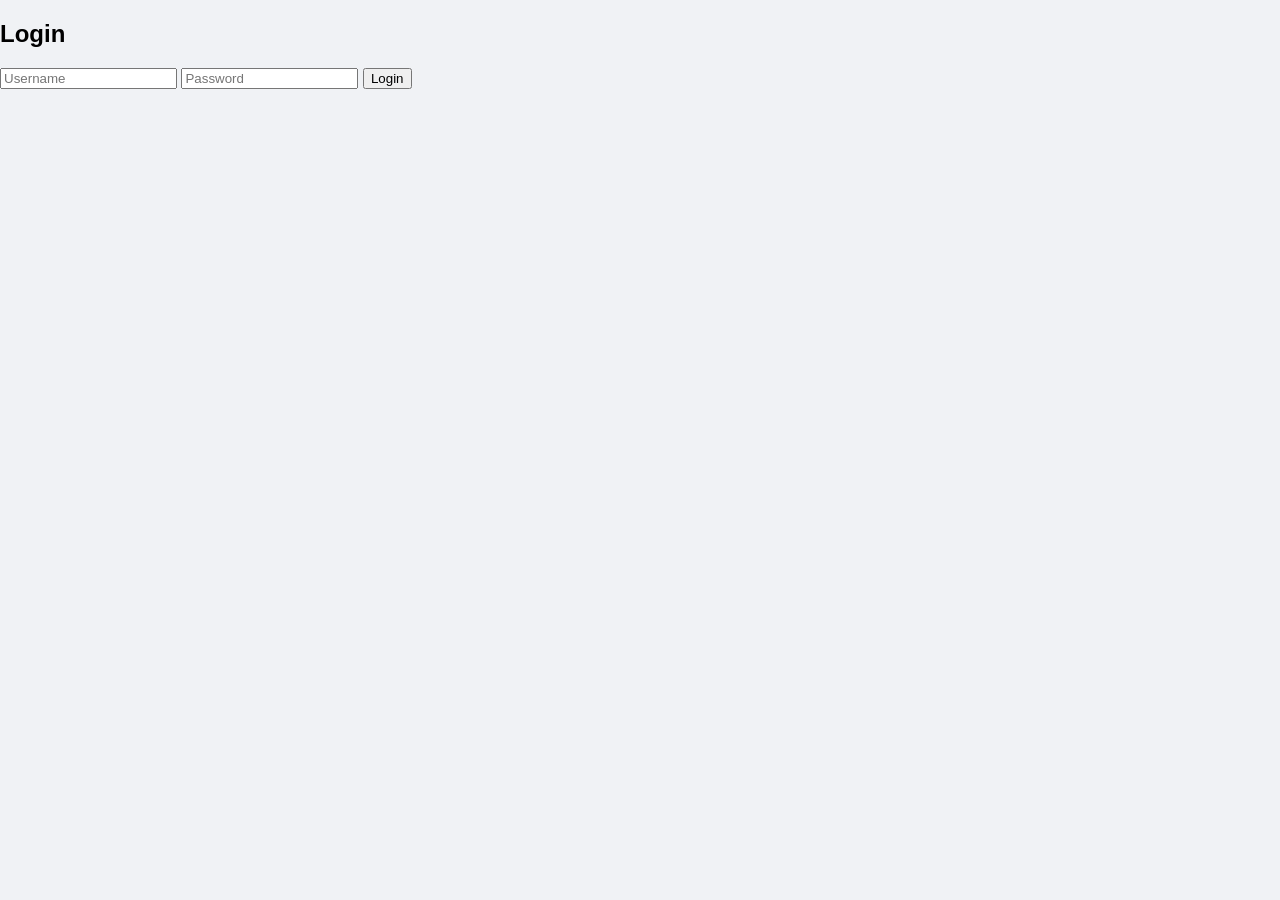
==== templates/login.html @ b7ba1ce6 "Initial commit" ====
<!DOCTYPE html>
<html>
<head>
    <title>Login - IT Assistant</title>
    <link rel="stylesheet" href="/static/style.css">
    <script>
        async function login() {
            const username = document.getElementById("user").value;
            const password = document.getElementById("pass").value;

            const response = await fetch("/login", {
                method: "POST",
                headers: { "Content-Type": "application/json" },
                body: JSON.stringify({ username, password })
            });

            if (response.status === 200) {
                const data = await response.json();
                localStorage.setItem("token", data.token);
                window.location.href = "/chat";
            } else {
                alert("Invalid login");
            }
        }
    </script>
</head>

<body>
    <div class="login-box">
        <h2>Login</h2>
        <input id="user" type="text" placeholder="Username">
        <input id="pass" type="password" placeholder="Password">
        <button onclick="login()">Login</button>
    </div>
</body>
</html>
---- static/style.css ----
body {
    margin: 0;
    font-family: Arial, sans-serif;
    background: #f0f2f5;
    display: flex;
    flex-direction: column;
    height: 100vh;
}

header {
    background: #0057b7;
    color: white;
    padding: 15px;
    display: flex;
    justify-content: space-between;
    align-items: center;
}

#themeToggle {
    background: transparent;
    border: none;
    font-size: 20px;
    cursor: pointer;
}

#chat-container {
    flex: 1;
    overflow-y: auto;
    padding: 15px;
}

#chatbox {
    display: flex;
    flex-direction: column;
    gap: 12px;
}

.msg {
    max-width: 70%;
    padding: 12px;
    border-radius: 12px;
    line-height: 1.4;
    animation: fadeIn 0.3s ease;
}

.user {
    align-self: flex-end;
    background: #007bff;
    color: white;
}

.bot {
    align-self: flex-start;
    background: #e4e6eb;
}

#typing {
    font-style: italic;
    color: gray;
    margin-top: 10px;
}

.hidden {
    display: none;
}

footer {
    display: flex;
    padding: 10px;
    background: white;
    border-top: 1px solid #ccc;
}

footer input {
    flex: 1;
    padding: 12px;
    border-radius: 8px;
    border: 1px solid #ccc;
}

footer button {
    margin-left: 10px;
    padding: 12px 20px;
    background: #0057b7;
    color: white;
    border: none;
    border-radius: 8px;
    cursor: pointer;
}

footer button:hover {
    background: #004099;
}

@keyframes fadeIn {
    from { opacity: 0; transform: translateY(5px); }
    to { opacity: 1; transform: translateY(0); }
}

/* Dark Mode */
body.dark {
    background: #1e1e1e;
    color: white;
}

body.dark header {
    background: #333;
}

body.dark footer {
    background: #2a2a2a;
}

body.dark .bot {
    background: #3a3a3a;
    color: white;
}

body.dark .user {
    background: #007bff;
}
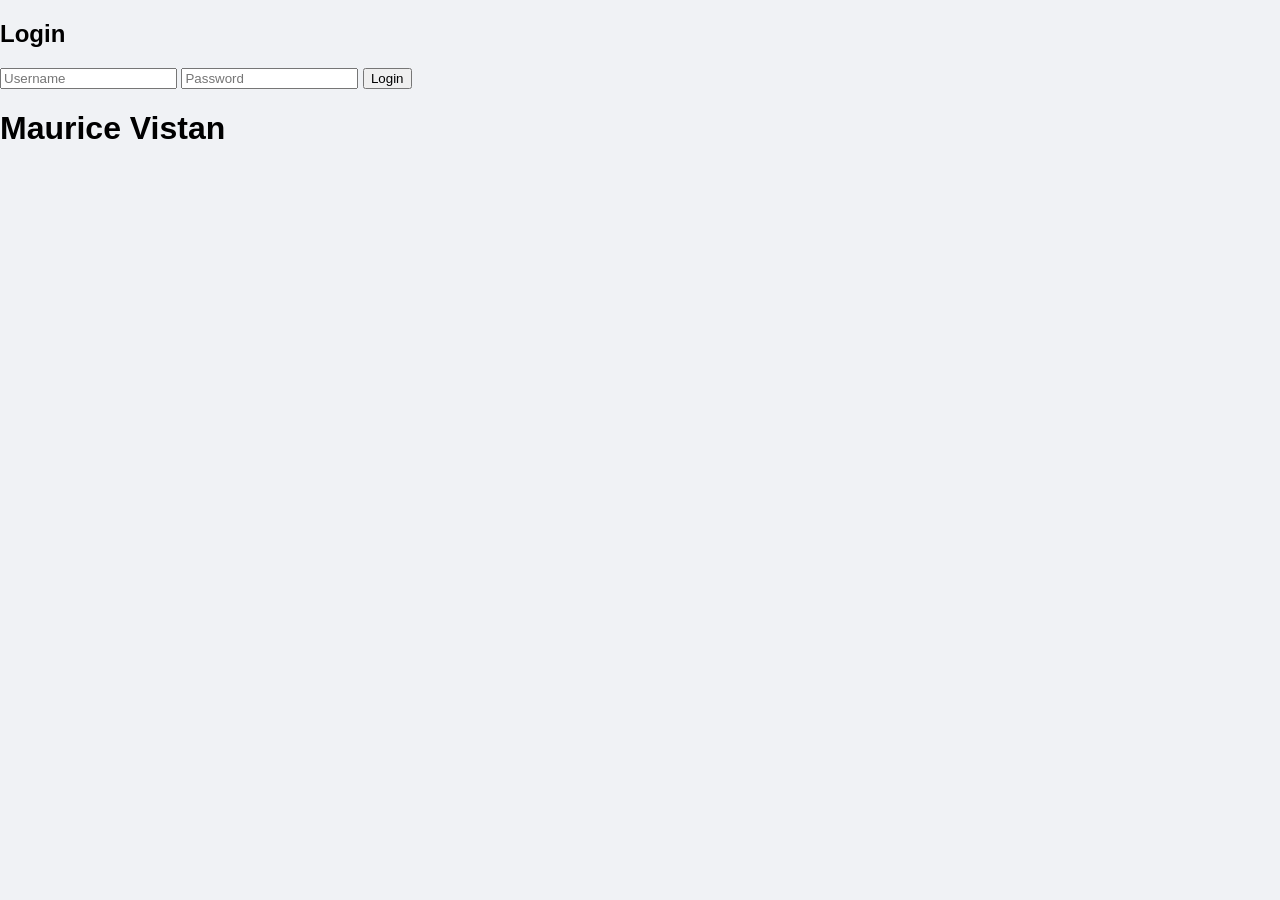
==== commit 64199387: "Add header with name 'Maurice Vistan' to login page" ====
--- a/templates/login.html
+++ b/templates/login.html
@@ -32,5 +32,6 @@
         <input id="pass" type="password" placeholder="Password">
         <button onclick="login()">Login</button>
     </div>
+    <div><h1>Maurice Vistan<h1></div>
 </body>
-</html>+</html>
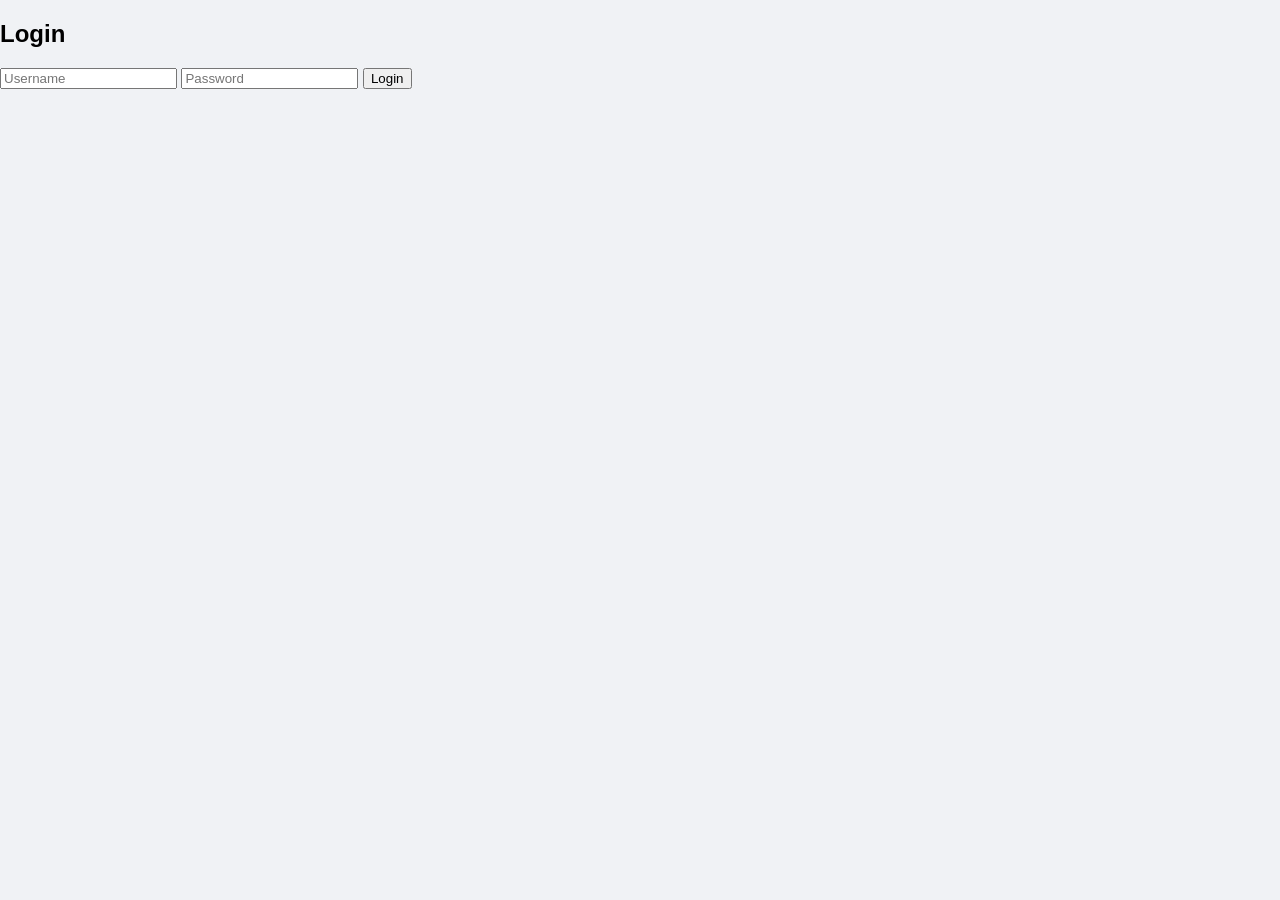
==== commit b617bd3c: "Replace login.hml with minimal version" ====
--- a/templates/login.html
+++ b/templates/login.html
@@ -24,7 +24,6 @@
         }
     </script>
 </head>
-
 <body>
     <div class="login-box">
         <h2>Login</h2>
@@ -32,6 +31,5 @@
         <input id="pass" type="password" placeholder="Password">
         <button onclick="login()">Login</button>
     </div>
-    <div><h1>Maurice Vistan<h1></div>
 </body>
-</html>
+</html>
